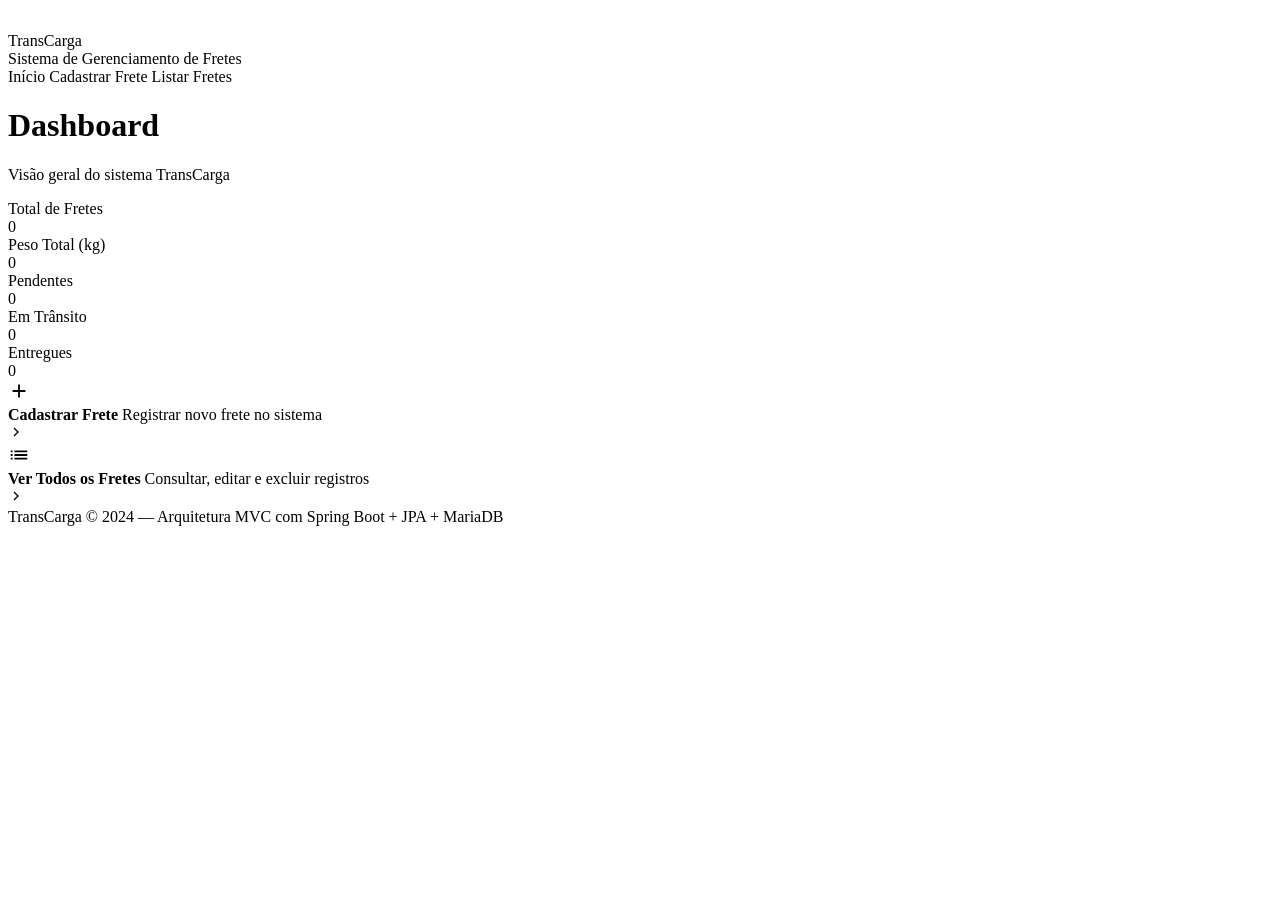
==== transcarga/transcarga/transcarga/target/classes/templates/index.html @ 1dc27aba "upando td pro github" ====
<!DOCTYPE html>
<html lang="pt-BR" xmlns:th="http://www.thymeleaf.org">
<head>
    <meta charset="UTF-8">
    <meta name="viewport" content="width=device-width, initial-scale=1.0">
    <title>Início | TransCarga</title>
    <!-- Certifique-se de que o caminho do CSS está correto no seu projeto Spring -->
    <link rel="stylesheet" th:href="@{/css/style.css}">
</head>
<body>

<!-- Wrapper principal que cria o efeito de "App Desktop" flutuante -->
<div class="app-window">

    <!-- Header (Menu Superior) dentro do card -->
    <header class="topbar">
        <div class="logo">
            <div class="logo-icon-wrap">
                <svg viewBox="0 0 24 24" fill="white" width="20" height="20">
                    <path d="M20 8h-3V4H3c-1.1 0-2 .9-2 2v11h2c0 1.66 1.34 3 3 3s3-1.34 3-3h6c0 1.66 1.34 3 3 3s3-1.34 3-3h2v-5l-3-4zM6 18.5c-.83 0-1.5-.67-1.5-1.5s.67-1.5 1.5-1.5 1.5.67 1.5 1.5-.67 1.5-1.5 1.5zm13.5-9l1.96 2.5H17V9.5h2.5zm-1.5 9c-.83 0-1.5-.67-1.5-1.5s.67-1.5 1.5-1.5 1.5.67 1.5 1.5-.67 1.5-1.5 1.5z"/>
                </svg>
            </div>
            <div>
                <div class="logo-name">TransCarga</div>
                <div class="logo-sub">Sistema de Gerenciamento de Fretes</div>
            </div>
        </div>
        <nav class="nav">
            <a th:href="@{/inicio}" class="active">Início</a>
            <a th:href="@{/fretes/cadastrar}">Cadastrar Frete</a>
            <a th:href="@{/fretes/listar}">Listar Fretes</a>
        </nav>
    </header>

    <!-- Área de Conteúdo (Dashboard) -->
    <main class="container">
        <div class="page-header">
            <h1>Dashboard</h1>
            <p>Visão geral do sistema TransCarga</p>
        </div>

        <!-- Grid de Estatísticas -->
        <div class="stats-grid">
            <div class="stat-card">
                <div class="stat-label">Total de Fretes</div>
                <div class="stat-value" th:text="${totalFretes}">0</div>
            </div>
            <div class="stat-card green">
                <div class="stat-label">Peso Total (kg)</div>
                <div class="stat-value" th:text="${#numbers.formatDecimal(pesoTotal, 1, 'POINT', 1, 'COMMA')}">0</div>
            </div>
            <div class="stat-card amber">
                <div class="stat-label">Pendentes</div>
                <div class="stat-value" th:text="${fretesPendentes}">0</div>
            </div>
            <div class="stat-card blue">
                <div class="stat-label">Em Trânsito</div>
                <div class="stat-value" th:text="${fretesEmTransito}">0</div>
            </div>
            <div class="stat-card teal">
                <div class="stat-label">Entregues</div>
                <div class="stat-value" th:text="${fretesEntregues}">0</div>
            </div>
        </div>

        <!-- Ações Rápidas -->
        <div class="quick-actions">
            <a th:href="@{/fretes/cadastrar}" class="action-card">
                <div class="action-icon green">
                    <svg viewBox="0 0 24 24" fill="currentColor" width="22" height="22">
                        <path d="M19 13h-6v6h-2v-6H5v-2h6V5h2v6h6v2z"/>
                    </svg>
                </div>
                <div class="action-text">
                    <strong>Cadastrar Frete</strong>
                    <span>Registrar novo frete no sistema</span>
                </div>
                <svg class="arrow" viewBox="0 0 24 24" fill="none" stroke="currentColor" stroke-width="2" width="16" height="16">
                    <path d="M9 18l6-6-6-6"/>
                </svg>
            </a>

            <a th:href="@{/fretes/listar}" class="action-card">
                <div class="action-icon blue">
                    <svg viewBox="0 0 24 24" fill="currentColor" width="22" height="22">
                        <path d="M3 13h2v-2H3v2zm0 4h2v-2H3v2zm0-8h2V7H3v2zm4 4h14v-2H7v2zm0 4h14v-2H7v2zM7 7v2h14V7H7z"/>
                    </svg>
                </div>
                <div class="action-text">
                    <strong>Ver Todos os Fretes</strong>
                    <span>Consultar, editar e excluir registros</span>
                </div>
                <svg class="arrow" viewBox="0 0 24 24" fill="none" stroke="currentColor" stroke-width="2" width="16" height="16">
                    <path d="M9 18l6-6-6-6"/>
                </svg>
            </a>
        </div>
    </main>

    <!-- Rodapé dentro do card -->
    <footer class="footer">
        <span>TransCarga &copy; 2024 &mdash; Arquitetura MVC com Spring Boot + JPA + MariaDB</span>
    </footer>

</div> <!-- Fim da app-window -->

</body>
</html>
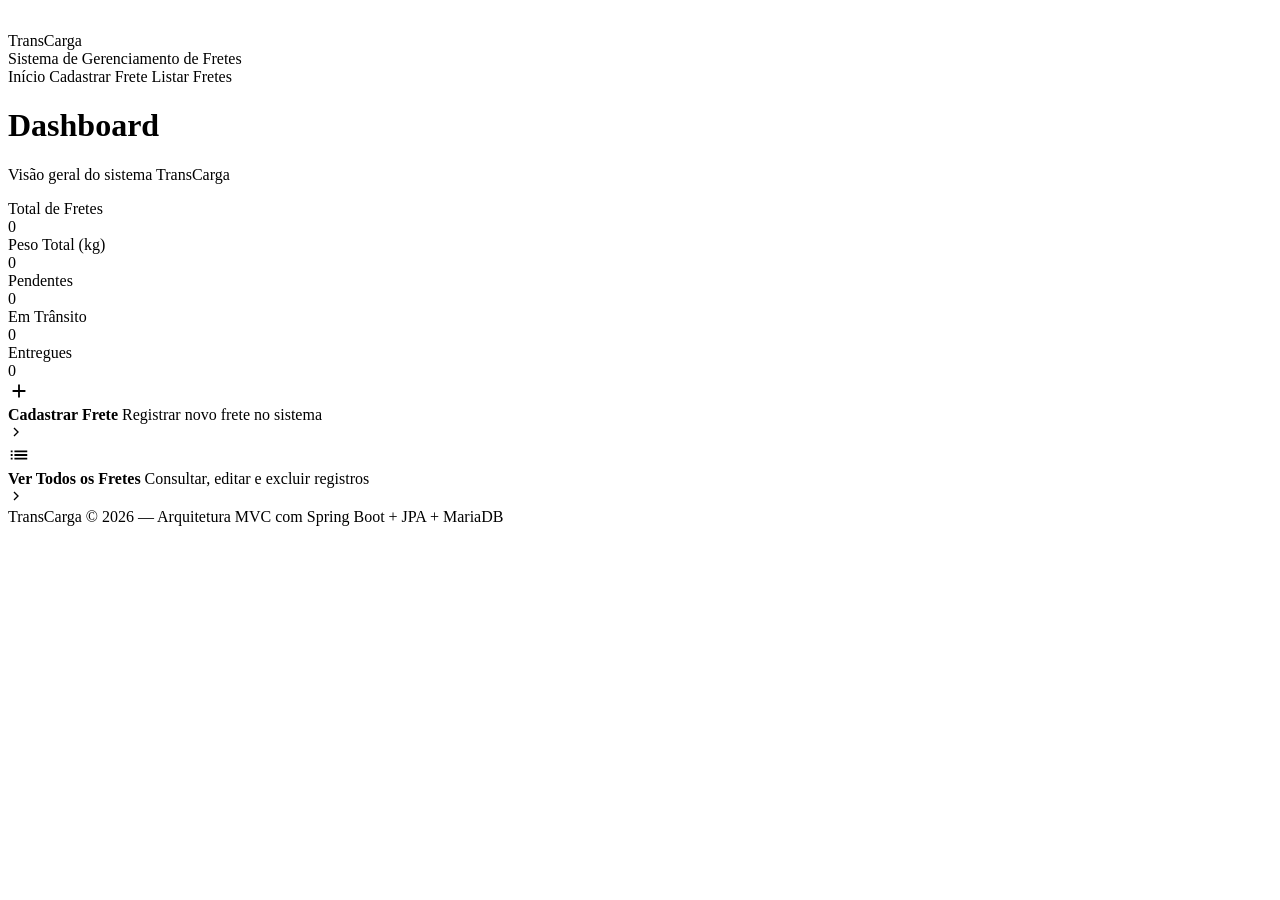
==== commit 3fc8a616: "alteração no footer" ====
--- a/transcarga/transcarga/transcarga/target/classes/templates/index.html
+++ b/transcarga/transcarga/transcarga/target/classes/templates/index.html
@@ -99,7 +99,7 @@
 
     <!-- Rodapé dentro do card -->
     <footer class="footer">
-        <span>TransCarga &copy; 2024 &mdash; Arquitetura MVC com Spring Boot + JPA + MariaDB</span>
+        <span>TransCarga &copy; 2026 &mdash; Arquitetura MVC com Spring Boot + JPA + MariaDB</span>
     </footer>
 
 </div> <!-- Fim da app-window -->
